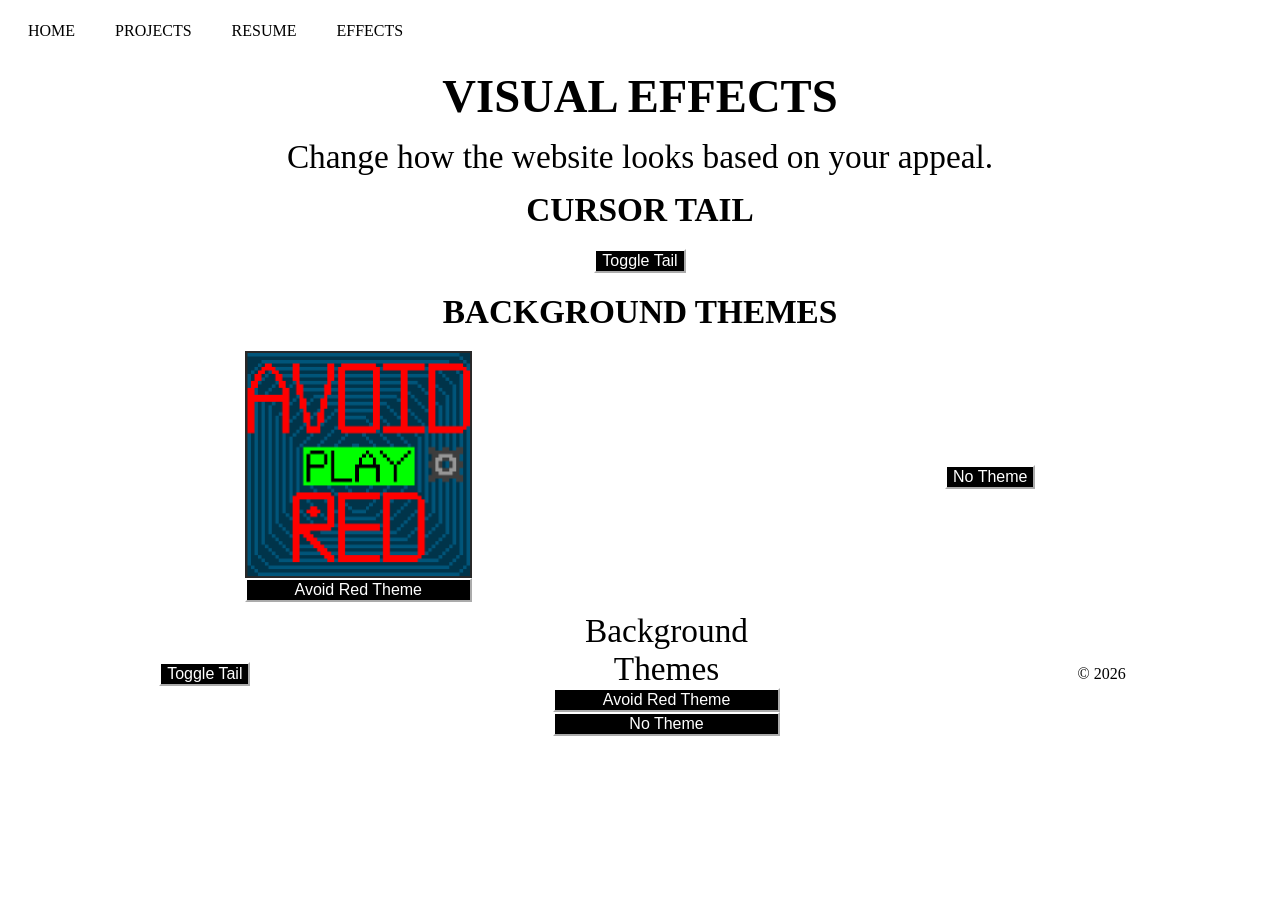
==== effects.html @ 7853f46b "website updates" ====
<!DOCTYPE html>
<html lang="en">

<head>
    <meta charset="UTF-8">
    <title>Portfolio</title>
    <link rel="stylesheet" href="styles.css">
    <script src="script.js" defer></script>
</head>

<my-nav></my-nav>

<body>
    <h1>Visual Effects</h1>
    <p class="text">Change how the website looks based on your appeal.</p>
    <h2>Cursor Tail</h2>
    <row>
        <column>
            <button id="toggleTailButton">Toggle Tail</button>
        </column>
    </row>
    <h2>Background Themes</h2>
    <row>
        <column>
            <img src="images/itch/avoidRedMain.png">
            <button onclick="setCurrentBackgroundTheme('avoidRed')">Avoid Red Theme</button>
        </column>
        <column>
            <button onclick="setCurrentBackgroundTheme('none')">No Theme</button>
        </column>
    </row>
</body>
<my-footer></my-footer>

</html>
---- styles.css ----
:root {
    --backgroundColor: #00557a;
    --textColor: lightblue;
}

a {
    text-decoration: none;
    margin: auto;
}

p {
    color: var(--textColor);
    background-color: var(--backgroundColor);
    width: fit-content;
    font-size: 12pt;
}

.about {
    color: var(--textColor);
    background-color: var(--backgroundColor);
    width: fit-content;
    font-size: 20pt;
    text-align: left;
}

body {
    background-size: contain;
    background-position: center;
    background-repeat: repeat;
    background-attachment: fixed;
    background-color: var(--backgroundColor);
}

nav {
    position: sticky;
    top: 0;
    z-index: 9999;
    text-transform: uppercase;
}

nav ul {
    list-style-type: none;
    /* Removes bullet points */
    margin: 0;
    padding: 0;
    display: flex;
    /* Makes the list horizontal */
    background-color: var(--backgroundColor);
}

nav li a {
    display: block;
    /* Makes the entire area clickable */
    color: var(--textColor);
    text-align: center;
    padding: 14px 20px;
    text-decoration: none;
    /* Removes underlines */
}

/* Change color on hover */
nav li a:hover {
    color: var(--backgroundColor);
    background-color: var(--textColor);
}

/* Hide dropdown by default */
.dropdown-content {
    display: none;
}

/* Show dropdown on hover */
.dropdown:hover .dropdown-content {
    display: block;
}

h1 {
    color: var(--textColor);
    width: fit-content;
    height: auto;
    background-color: var(--backgroundColor);
    font-size: 35pt;
    text-align: center;
    text-transform: uppercase;
    padding: 15px;
    margin: auto;
}

h2 {
    color: var(--textColor);
    width: fit-content;
    height: auto;
    background-color: var(--backgroundColor);
    font-size: 25pt;
    text-align: center;
    text-transform: uppercase;
    padding: 15px;
    margin: auto;
}

.resume {
    color: var(--textColor);
    width: fit-content;
    height: auto;
    background-color: var(--backgroundColor);
    font-size: 15pt;
    text-transform: uppercase;
    padding: 0px;
}

.link {
    display: block;
    width: fit-content;
    padding: 5px;
    text-align: center;
    text-transform: uppercase;
    color: var(--textColor);
    text-decoration: none;
    background-color: var(--backgroundColor);
    margin: auto;
    border: 2px solid var(--textColor);
}

.link:hover {
    color: var(--backgroundColor);
    background-color: var(--textColor);
    /* font-weight: bold; */
}

.linkmain {
    display: block;
    width: fit-content;
    margin: auto;
    font-size: 30pt;
    text-align: center;
    text-transform: uppercase;
    text-decoration: underline;
    color: var(--textColor);

}

.linkmain:hover {
    color: var(--backgroundColor);
    width: fit-content;
    background-color: var(--textColor);
    margin: auto;
}

row {
    display: flex;
    flex-wrap: wrap;
    justify-content: center;
    align-items: flex-end;
    margin: auto;
}

column {
    display: grid;
    flex: none;
    max-width: 18%;
    padding: 5px;
    margin: auto;
}

/*resume*/
rowR {
    display: flex;
    flex-wrap: wrap;
}

columnR {
    display: grid;
    flex: none;
    max-width: 100%;
    padding: 5px;
    margin: auto;
}

column img {
    width: 100%;
    height: auto;
    margin: auto;
}

column video {
    width: 100%;
    height: auto;
    margin: auto;
}

column video .snake {
    width: 300%;
    /* height: auto;
    margin: auto; */
}

.delf img {
    position: relative;
    width: 300%;
    height: auto;
    margin: auto;
    left: 50%;
    transform: translateX(-50%);
}

column img:hover~.tooltip {
    position: relative;
    opacity: 1;
}

.tooltip {
    /* position: absolute; */
    display: flex;
    white-space: normal;
    max-width: fit-content;
    white-space: normal;
    text-align: center;
    /* allows wrapping */
    word-wrap: break-word;
    /* breaks long words */
    overflow-wrap: break-word;
    /* modern version of the above */
    top: 0;
    left: 0;
    right: 0;
    bottom: 0;
    opacity: 0;
    pointer-events: none;
    /* transition: opacity 0.2s ease; */
    margin: auto;
}

.text {
    text-align: center;
    font-size: 25pt;
    width: fit-content;
    margin: auto;
}

.typetext {
    text-align: center;
    font-size: 35pt;
    width: fit-content;
    overflow: hidden;
    /* white-space: nowrap; */
    border-right: 5pt solid var(--textColor);
    animation:
        typing 3s steps(70, end) forwards,
        blink-caret 0.75s step-end 5 forwards;
    margin: auto;
}

@keyframes typing {
    from {
        width: 0;
    }

    to {
        width: 30%;
    }
}

@keyframes blink-caret {

    from,
    to {
        border-color: transparent;
    }

    50% {
        border-color: var(--textColor);
    }

    100% {
        border-color: transparent;
    }
}

.smoke {
    position: absolute;
    width: 20px;
    height: 20px;
    background: radial-gradient(circle, rgba(200, 200, 200, 0.6) 0%, rgba(200, 200, 200, 0) 70%);
    border-radius: 50%;
    pointer-events: none;
    animation: fadeOut .2s linear forwards;
}

@keyframes fadeOut {
    to {
        transform: scale(3);
        opacity: 0;
    }
}

/* Slideshow container */
.slideshow-container {
    max-width: 450px;
    position: relative;
    margin: auto;
}

/* Caption text */
.captiontext {
    color: var(--backgroundColor);
    font-size: 15px;
    padding: 8px 12px;
    position: absolute;
    bottom: 8px;
    width: 100%;
    text-align: center;
}

/* Number text (1/3 etc) */
.numbertext {
    color: var(--backgroundColor);
    font-size: 12px;
    padding: 8px 12px;
    position: absolute;
    top: 0;
}

/* The dots/bullets/indicators */
.dot {
    height: 10px;
    width: 10px;
    margin: 0 2px;
    background-color: var(--backgroundColor);
    border-radius: 50%;
    border-style: solid;
    border-color: var(--textColor);
    display: inline-block;
    transition: background-color 0.6s ease;
}

.active {
    background-color: var(--textColor);
}

/* Fading animation */
.fade {
    animation-name: fade;
    /* animation-duration: 1.5s; */
}

@keyframes fade {
    from {
        opacity: .4
    }

    to {
        opacity: 1
    }
}

/* On smaller screens, decrease text size */
@media only screen and (max-width: 300px) {
    .text {
        font-size: 11px
    }
}

img {
    width: 150px;
    transition: transform 0.05s linear;
    transform-origin: center center;
}

#follow {
    position: absolute;
    width: 32px;
    /* Adjust size as needed */
    pointer-events: none;
    /* Allows clicking "through" the image */
    transform: translate(-50%, -50%);
    /* Centers the image on the cursor */
    z-index: 9999;
}

button {
    background-color: var(--textColor);
    border-color: var(--backgroundColor);
    color: var(--backgroundColor);
    font-size: 12pt;
}

button:hover {
    background-color: var(--backgroundColor);
    border-color: var(--textColor);
    color: var(--textColor);
}

footer {
    border-color: var(--textColor);
    color: none;
    padding: fit-content;
}

.project {
    position: relative;
}
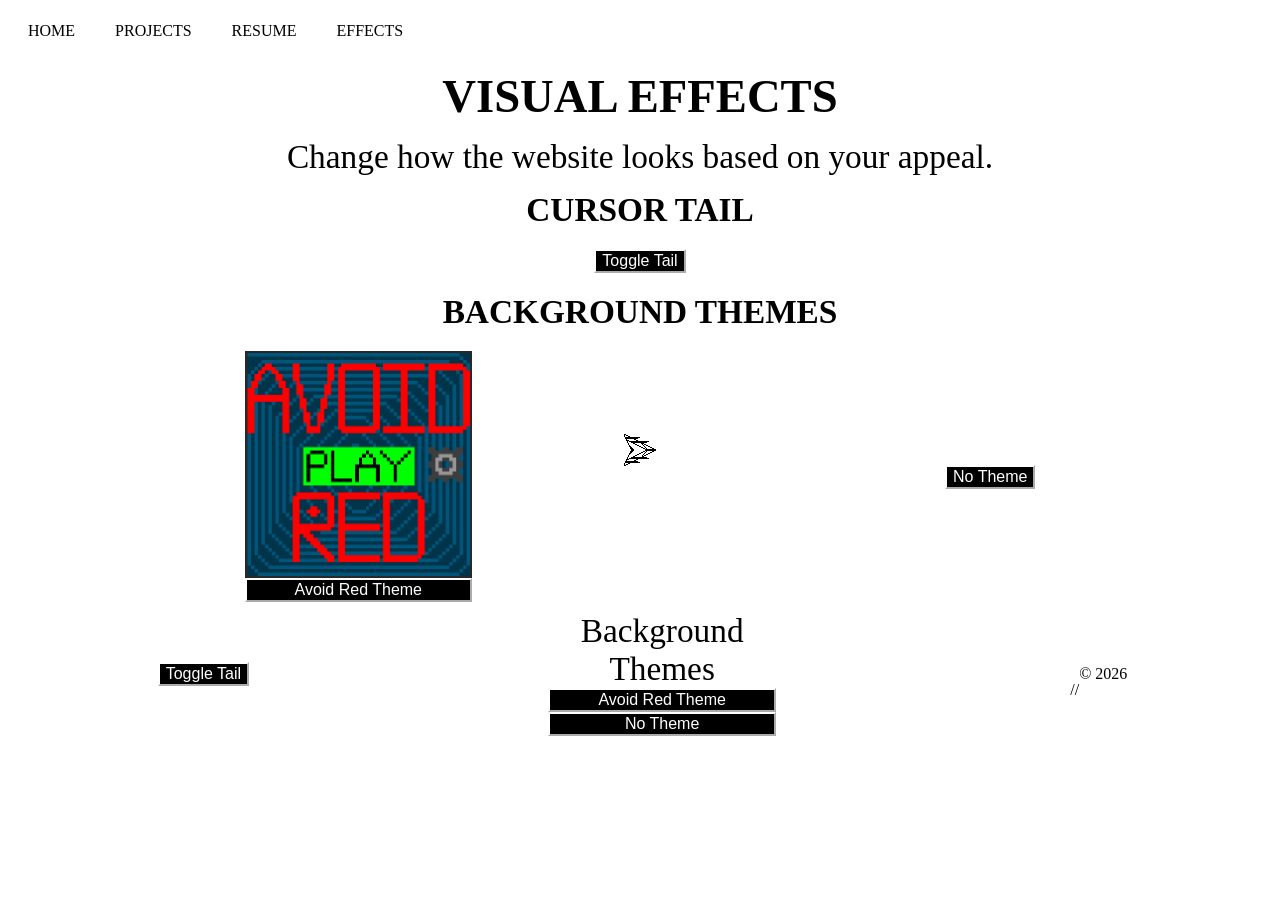
==== commit 926fc33d: "updates" ====
--- a/effects.html
+++ b/effects.html
@@ -5,6 +5,7 @@
     <meta charset="UTF-8">
     <title>Portfolio</title>
     <link rel="stylesheet" href="styles.css">
+    <link rel="icon" type="image/png" href="images/ship.png">
     <script src="script.js" defer></script>
 </head>
 
--- a/styles.css
+++ b/styles.css
@@ -40,22 +40,18 @@
 
 nav ul {
     list-style-type: none;
-    /* Removes bullet points */
     margin: 0;
     padding: 0;
     display: flex;
-    /* Makes the list horizontal */
     background-color: var(--backgroundColor);
 }
 
 nav li a {
     display: block;
-    /* Makes the entire area clickable */
     color: var(--textColor);
     text-align: center;
     padding: 14px 20px;
     text-decoration: none;
-    /* Removes underlines */
 }
 
 /* Change color on hover */
@@ -124,7 +120,6 @@
 .link:hover {
     color: var(--backgroundColor);
     background-color: var(--textColor);
-    /* font-weight: bold; */
 }
 
 .linkmain {
@@ -190,8 +185,12 @@
 
 column video .snake {
     width: 300%;
-    /* height: auto;
-    margin: auto; */
+}
+
+column .square-video {
+    width: 250px;
+    height: 250px;
+    border: none;
 }
 
 .delf img {
@@ -209,24 +208,19 @@
 }
 
 .tooltip {
-    /* position: absolute; */
     display: flex;
     white-space: normal;
     max-width: fit-content;
     white-space: normal;
     text-align: center;
-    /* allows wrapping */
     word-wrap: break-word;
-    /* breaks long words */
     overflow-wrap: break-word;
-    /* modern version of the above */
     top: 0;
     left: 0;
     right: 0;
     bottom: 0;
     opacity: 0;
     pointer-events: none;
-    /* transition: opacity 0.2s ease; */
     margin: auto;
 }
 
@@ -242,11 +236,11 @@
     font-size: 35pt;
     width: fit-content;
     overflow: hidden;
-    /* white-space: nowrap; */
+    white-space: nowrap;
     border-right: 5pt solid var(--textColor);
     animation:
-        typing 3s steps(70, end) forwards,
-        blink-caret 0.75s step-end 5 forwards;
+        typing 2s steps(18, end) forwards,
+        blink-caret 0.5s step-end 1 forwards;
     margin: auto;
 }
 
@@ -256,7 +250,7 @@
     }
 
     to {
-        width: 30%;
+        width: 50%;
     }
 }
 
@@ -293,14 +287,12 @@
     }
 }
 
-/* Slideshow container */
 .slideshow-container {
     max-width: 450px;
     position: relative;
     margin: auto;
 }
 
-/* Caption text */
 .captiontext {
     color: var(--backgroundColor);
     font-size: 15px;
@@ -311,7 +303,6 @@
     text-align: center;
 }
 
-/* Number text (1/3 etc) */
 .numbertext {
     color: var(--backgroundColor);
     font-size: 12px;
@@ -320,7 +311,6 @@
     top: 0;
 }
 
-/* The dots/bullets/indicators */
 .dot {
     height: 10px;
     width: 10px;
@@ -337,10 +327,8 @@
     background-color: var(--textColor);
 }
 
-/* Fading animation */
 .fade {
     animation-name: fade;
-    /* animation-duration: 1.5s; */
 }
 
 @keyframes fade {
@@ -369,11 +357,8 @@
 #follow {
     position: absolute;
     width: 32px;
-    /* Adjust size as needed */
     pointer-events: none;
-    /* Allows clicking "through" the image */
     transform: translate(-50%, -50%);
-    /* Centers the image on the cursor */
     z-index: 9999;
 }
 
